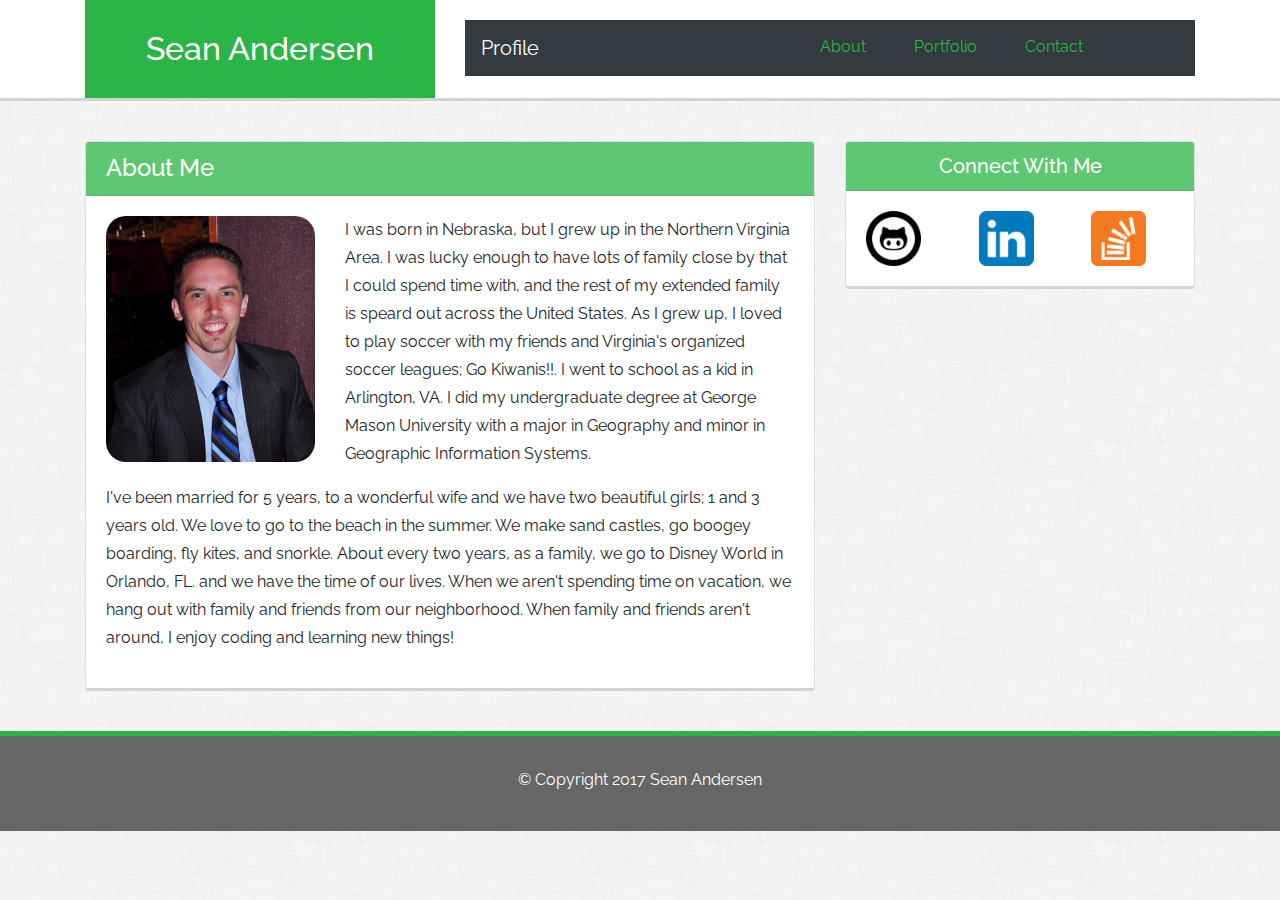
==== index.html @ fe43945d "Boostrap Portfolio complete and responsive" ====
<!DOCTYPE html>
<html>


<head>
  <meta charset="utf-8">
  <title>About-Myself</title>
  <!-- Link to CSS -->
  <link href="https://fonts.googleapis.com/css?family=Raleway" rel="stylesheet">
  <link rel="stylesheet" href="assets/css/reset.css">
  <link rel="stylesheet" href="https://maxcdn.bootstrapcdn.com/bootstrap/4.0.0-beta.2/css/bootstrap.min.css" />
  <link rel="stylesheet" href="assets/css/styles.css">
</head>

<body>
  <!-- Header with title and navbar container-->
  <header>
    <div class="container">
      <div class="row">
        <!--Icons will display in a row together on md+ devices -->
        <div class="col-xl-4 col-lg-4 col-md-4 col-sm-12 col-xs-12">
          <h2>Sean Andersen</h2>
        </div>
        <!--Icons will display in a row together on md+ devices -->
        <div class="col-xl-8 col-lg-8 col-md-8 col-sm-12 col-xs-12">
          <nav class="navbar navbar-dark bg-dark">
            <div class="row">
              <!--Icons will display in a row together on all devices -->
              <div class="col-xl-4 col-lg-4 col-md-4 col-sm-4 col-xs-4">
                <span class="navbar-brand">Profile</span>
              </div>
              <!--Icons will display in a row together on all devices -->
              <div class="col-xl-8 col-lg-8 col-md-8 col-sm-8 col-xs-8">
                <ul class="nav justify-content-center">
                  <li class="nav-item">
                    <a class="nav-link" href="index.html">About</a>
                  </li>
                  <li class="nav-item">
                    <a class="nav-link" href="portfolio.html">Portfolio</a>
                  </li>
                  <li class="nav-item">
                    <a class="nav-link" href="contact.html">Contact</a>
                  </li>
                </ul>
              </div>
            </div>
          </nav>
        </div>
      </div>
    </div>
  </header>
  <!-- Contact sheet in Card format -->
  <main>
    <div class="container">
      <div class="row">
        <!--Icons will display in a row together on md+ devices -->
        <div class="col-xl-8 col-lg-8 col-md-8 col-sm-12 col-xs-12">
          <div class="card card1">
            <h4 class="card-header">About Me</h4>
            <div class="card-body">
              <div class="row">
                <!--Icons will display in a row together on md+ devices -->
                <div class="col-xl-4 col-lg-4 col-md-4 col-sm-12 col-xs-12">
                  <img src="assets/images/ProfilePicture.png" class="img-fluid profilePicture" alt="Responsive image">
                </div>
                <!--Icons will display in a row together on md+ devices -->
                <div class="col-xl-8 col-lg-8 col-md-8 col-sm-12 col-xs-12">
                  <p>I was born in Nebraska, but I grew up in the Northern Virginia Area. I was lucky enough to have lots of family close by that I could spend time with, and the rest of my extended family is speard out across the United States. As I grew
                    up, I loved to play soccer with my friends and Virginia's organized soccer leagues; Go Kiwanis!!. I went to school as a kid in Arlington, VA. I did my undergraduate degree at George Mason University with a major in Geography and minor
                    in Geographic Information Systems.</p>
                </div>
                <!--Icons will display in a row together on all devices -->
                <div class="col-xl-12 col-lg-12 col-md-12 col-sm-12 col-xs-12">
                  <p>I've been married for 5 years, to a wonderful wife and we have two beautiful girls; 1 and 3 years old. We love to go to the beach in the summer. We make sand castles, go boogey boarding, fly kites, and snorkle. About every two years,
                    as a family, we go to Disney World in Orlando, FL. and we have the time of our lives. When we aren't spending time on vacation, we hang out with family and friends from our neighborhood. When family and friends aren't around, I enjoy
                    coding and learning new things!
                  </p>
                </div>
              </div>
            </div>
          </div>
        </div>
        <!--Icons will display in a row together on md+ devices -->
        <div class="col-xl-4 col-lg-4 col-md-4 col-sm-12 col-xs-12">
          <div class="card card2">
            <h5 class="card-header">Connect With Me</h5>
            <div class="card-body">
              <div class="row">
                <!--Icons will display in a row together on all devices -->
                <div class="col-xl-4 col-lg-4 col-md-4 col-sm-4 col-xs-4">
                  <a href="https://github.com/" target="_blank"><img src="assets/images/GitHubIcon.png" alt="GitHub" class="github"></a>
                </div>
                <!--Icons will display in a row together on all devices -->
                <div class="col-xl-4 col-lg-4 col-md-4 col-sm-4 col-xs-4">
                  <a href="https://www.linkedin.com/feed/" target="_blank"><img src="assets/images/Linkedin-2.png" alt="Linkedin" class="linkedin"></a>
                </div>
                <!--Icons will display in a row together on all devices -->
                <div class="col-xl-4 col-lg-4 col-md-4 col-sm-4 col-xs-4">
                  <a href="https://stackoverflow.com/" target="_blank"><img src="assets/images/StackOverflow-2.png" alt="StackOverflow" class="stackoverflow"></a>
                </div>
              </div>
            </div>
          </div>
        </div>
      </div>
    </div>
  </main>
  <!-- Footer container with copyright information -->
  <footer>
    <div class="container">
      <div class="row">
        <!--Icons will display in a row together on all devices -->
        <div class="col-xl-12 col-lg-12 col-md-12 col-sm-12 col-xs-12">
          <p>&copy; Copyright 2017 Sean Andersen</p>
        </div>
      </div>
    </div>
  </footer>
</body>

</html>
---- assets/css/styles.css ----
/* Font updates for all applicable elements */
html, body, div, span, applet, object, iframe,
h1, h2, h3, h4, h5, h6, p, blockquote, pre,
a, abbr, acronym, address, big, cite, code,
del, dfn, em, img, ins, kbd, q, s, samp,
small, strike, strong, sub, sup, tt, var,
b, u, i, center,
dl, dt, dd, ol, ul, li,
fieldset, form, label, legend,
table, caption, tbody, tfoot, thead, tr, th, td,
article, aside, canvas, details, embed,
figure, figcaption, footer, header, hgroup,
menu, nav, output, ruby, section, summary,
time, mark, audio, video {
  font-family: 'Raleway', sans-serif;
}
/*Header and Navbar settings */
header {
  background-color: white;
}
header h2 {
  background-color: #2AB546;
  text-align: center;
  color: white;
  padding: 30px;
  margin-bottom: 0;
}
body{
  background-image: url("../images/dust_scratches.png");
}
p {
   line-height: 1.75em;
 }
header, main .card1, main .card2 {
   border-bottom-width: 3.5px;
   border-bottom-style: solid;
   border-bottom-color: lightgrey;
 }
header .nav-link {
  color: #2AB546;
  padding: 7px 1.5rem;
}
header nav.bg-dark  {
  margin: 20px 0px;
  display: block;
 }
.nav-link:hover {
  color: white;
  text-shadow: 1px 1px 1px black;
  border: .5px solid white;
}
 /*Main Section Begins */
main .card-header {
  background-color: #2AB546;
  color: white;
  opacity: .75;
}
main .card1 {
  margin-top: 40px;
  margin-bottom: 40px;
}
main .card2 {
  margin-top: 40px;
  margin-bottom: 40px;
}
.card h5 {
  text-align: center;
}
.form h5, .form input {
  font-style: italic;
  text-align: left
}
main .card1 h4 {
  text-align: left;
}
textarea {
  min-width: 100%;
}
.profilePicture {
   border-radius: 20px;
}
.github, .stackoverflow, .linkedin {
width: 55px;
height: 55px;
}
.github:hover, .stackoverflow:hover, .linkedin:hover {
opacity: 0.5;
}
.beach, .burger, .dog, .nightlife, .music {
  padding-top: 15px;
  padding-bottom: 15px;
}
.images-relative {
  position: relative;
}
.absolute1, .absolute3, .absolute5 {
  position: absolute;
  top: 60%;
  width: 96%;
  height:15%;
  color: #2AB546;
  font-size: 26px;
  background: white;
  text-align: center;
}

.absolute2, .absolute4 {
  position: absolute;
  top: 60%;
  width: 96%;
  height:15%;
  color: #2AB546;
  font-size: 26px;
  background: white;
  text-align: center;
}
 /*Main Section Ends*/
footer {
  position: sticky;
  border-top-style: solid;
  border-top-color: #2AB546;
  border-top-width: 5px;
  background-color: #666666;
  height: 100px;
}
footer p {
text-align: center !important;
margin-top: 30px;
color: white;
}
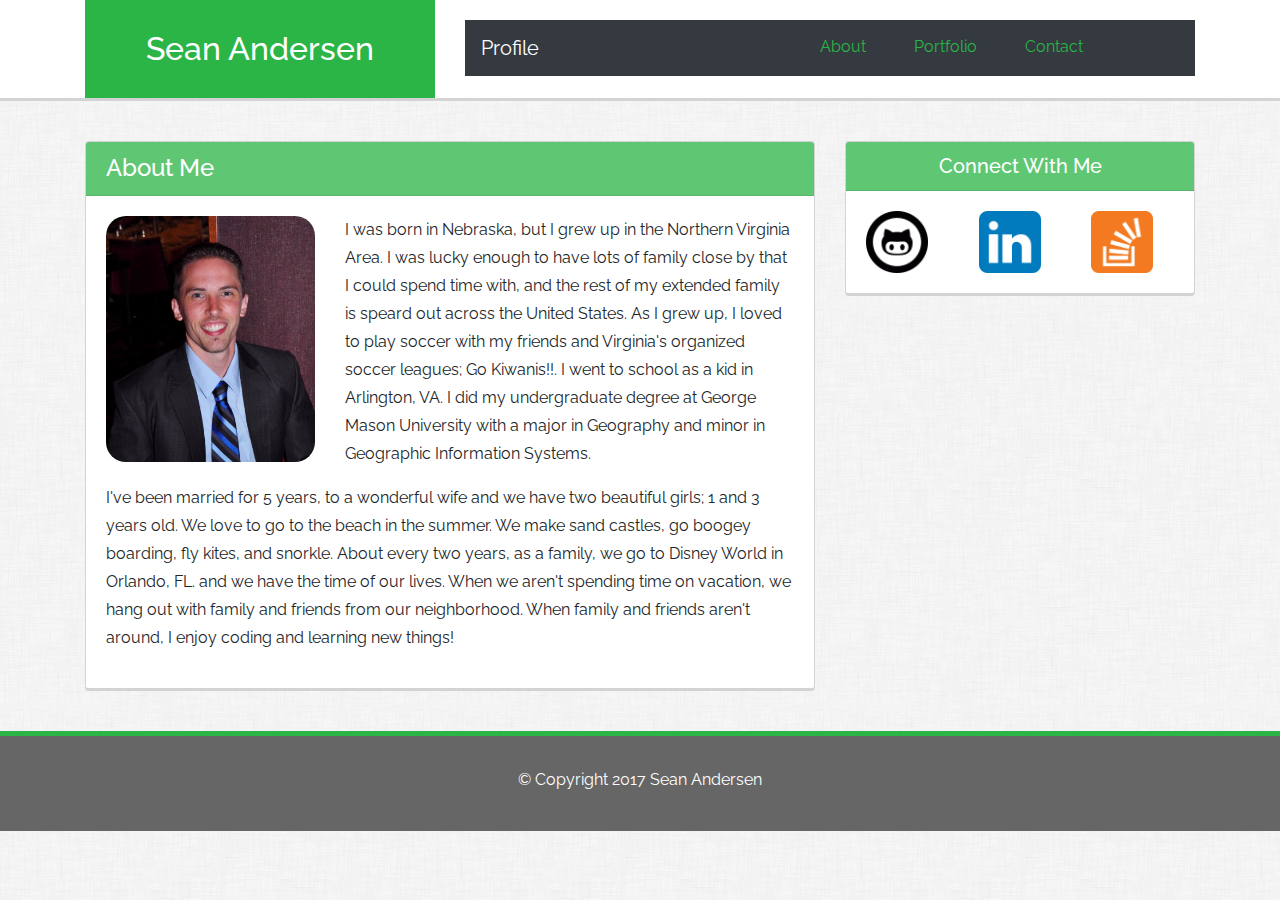
==== commit 016308f2: "updates to all htmls and css" ====
--- a/index.html
+++ b/index.html
@@ -4,7 +4,8 @@
 
 <head>
   <meta charset="utf-8">
-  <title>About-Myself</title>
+  <meta name="viewport" content="width=device-width, initial-scale=1, shrink-to-fit=no">
+  <title>About</title>
   <!-- Link to CSS -->
   <link href="https://fonts.googleapis.com/css?family=Raleway" rel="stylesheet">
   <link rel="stylesheet" href="assets/css/reset.css">
@@ -88,15 +89,15 @@
               <div class="row">
                 <!--Icons will display in a row together on all devices -->
                 <div class="col-xl-4 col-lg-4 col-md-4 col-sm-4 col-xs-4">
-                  <a href="https://github.com/" target="_blank"><img src="assets/images/GitHubIcon.png" alt="GitHub" class="github"></a>
+                  <a href="https://github.com/" target="_blank"><img src="assets/images/GitHubIcon.png" alt="GitHub" class="img-fluid github"></a>
                 </div>
                 <!--Icons will display in a row together on all devices -->
                 <div class="col-xl-4 col-lg-4 col-md-4 col-sm-4 col-xs-4">
-                  <a href="https://www.linkedin.com/feed/" target="_blank"><img src="assets/images/Linkedin-2.png" alt="Linkedin" class="linkedin"></a>
+                  <a href="https://www.linkedin.com/feed/" target="_blank"><img src="assets/images/Linkedin-2.png" alt="Linkedin" class="img-fluid linkedin"></a>
                 </div>
                 <!--Icons will display in a row together on all devices -->
                 <div class="col-xl-4 col-lg-4 col-md-4 col-sm-4 col-xs-4">
-                  <a href="https://stackoverflow.com/" target="_blank"><img src="assets/images/StackOverflow-2.png" alt="StackOverflow" class="stackoverflow"></a>
+                  <a href="https://stackoverflow.com/" target="_blank"><img src="assets/images/StackOverflow-2.png" alt="StackOverflow" class="img-fluid stackoverflow"></a>
                 </div>
               </div>
             </div>
--- a/assets/css/styles.css
+++ b/assets/css/styles.css
@@ -31,6 +31,9 @@
 }
 p {
    line-height: 1.75em;
+ }
+ main .card {
+   border: 0.5px solid lightgrey;
  }
 header, main .card1, main .card2 {
    border-bottom-width: 3.5px;
@@ -81,8 +84,8 @@
    border-radius: 20px;
 }
 .github, .stackoverflow, .linkedin {
-width: 55px;
-height: 55px;
+  height: 100%;
+  width: 75%;
 }
 .github:hover, .stackoverflow:hover, .linkedin:hover {
 opacity: 0.5;
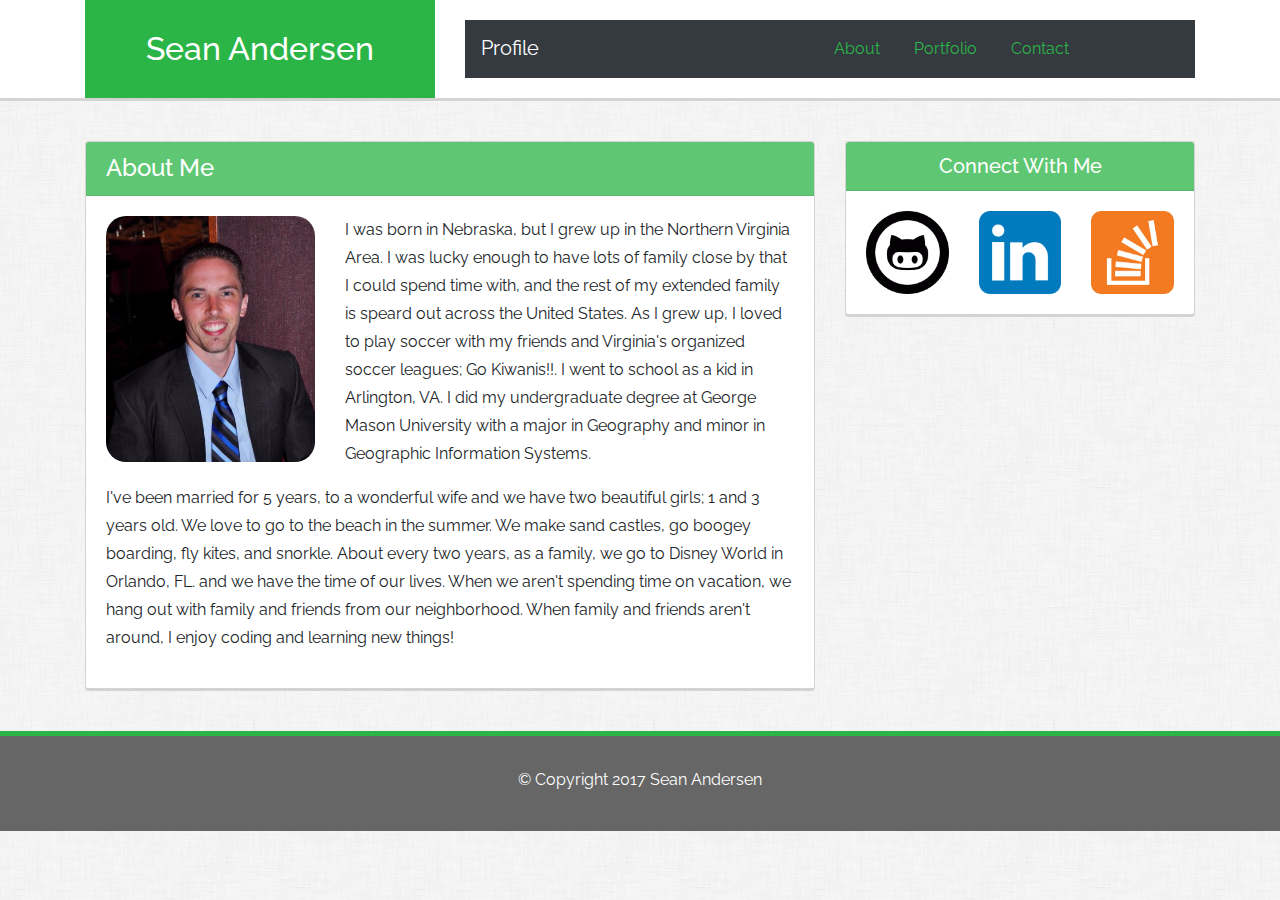
==== commit e9a1f03e: "Updates to index.html & css file" ====
--- a/index.html
+++ b/index.html
@@ -66,7 +66,7 @@
                 </div>
                 <!--Icons will display in a row together on md+ devices -->
                 <div class="col-xl-8 col-lg-8 col-md-8 col-sm-12 col-xs-12">
-                  <p>I was born in Nebraska, but I grew up in the Northern Virginia Area. I was lucky enough to have lots of family close by that I could spend time with, and the rest of my extended family is speard out across the United States. As I grew
+                  <p class="wrap-text">I was born in Nebraska, but I grew up in the Northern Virginia Area. I was lucky enough to have lots of family close by that I could spend time with, and the rest of my extended family is speard out across the United States. As I grew
                     up, I loved to play soccer with my friends and Virginia's organized soccer leagues; Go Kiwanis!!. I went to school as a kid in Arlington, VA. I did my undergraduate degree at George Mason University with a major in Geography and minor
                     in Geographic Information Systems.</p>
                 </div>
--- a/assets/css/styles.css
+++ b/assets/css/styles.css
@@ -42,7 +42,8 @@
  }
 header .nav-link {
   color: #2AB546;
-  padding: 7px 1.5rem;
+  border: .5px solid #343a40;
+
 }
 header nav.bg-dark  {
   margin: 20px 0px;
@@ -81,18 +82,20 @@
   min-width: 100%;
 }
 .profilePicture {
-   border-radius: 20px;
+  width: 100%;
+  border-radius: 20px;
 }
 .github, .stackoverflow, .linkedin {
   height: 100%;
-  width: 75%;
+  width: 100%;
 }
 .github:hover, .stackoverflow:hover, .linkedin:hover {
 opacity: 0.5;
 }
 .beach, .burger, .dog, .nightlife, .music {
-  padding-top: 15px;
-  padding-bottom: 15px;
+  padding-top: 1rem;
+  padding-bottom: 1rem;
+  width: 100%;
 }
 .images-relative {
   position: relative;
@@ -103,7 +106,7 @@
   width: 96%;
   height:15%;
   color: #2AB546;
-  font-size: 26px;
+  font-size: 2rem;
   background: white;
   text-align: center;
 }
@@ -114,7 +117,7 @@
   width: 96%;
   height:15%;
   color: #2AB546;
-  font-size: 26px;
+  font-size: 2rem;
   background: white;
   text-align: center;
 }
@@ -128,7 +131,36 @@
   height: 100px;
 }
 footer p {
-text-align: center !important;
-margin-top: 30px;
-color: white;
+  text-align: center !important;
+  margin-top: 30px;
+  color: white;
 }
+@media screen and (max-width:992px) {
+  .absolute1, .absolute3, .absolute5 {
+    width: 96%;
+    font-size: 1.75rem;
+  }
+  .absolute2, .absolute4 {
+    width: 96%;
+    font-size: 1.75rem;
+}
+}
+@media screen and (max-width:768px) {
+  .absolute1, .absolute3, .absolute5 {
+    width: 93%;
+    font-size: 1.25rem;
+  }
+  .absolute2, .absolute4 {
+    width: 93%;
+    font-size: 1.25rem;
+}
+@media screen and (max-width:640px) {
+  .absolute1, .absolute3, .absolute5 {
+    width: 96%;
+    font-size: 2rem;
+  }
+  .absolute2, .absolute4 {
+    width: 96%;
+    font-size: 2rem;
+}
+}
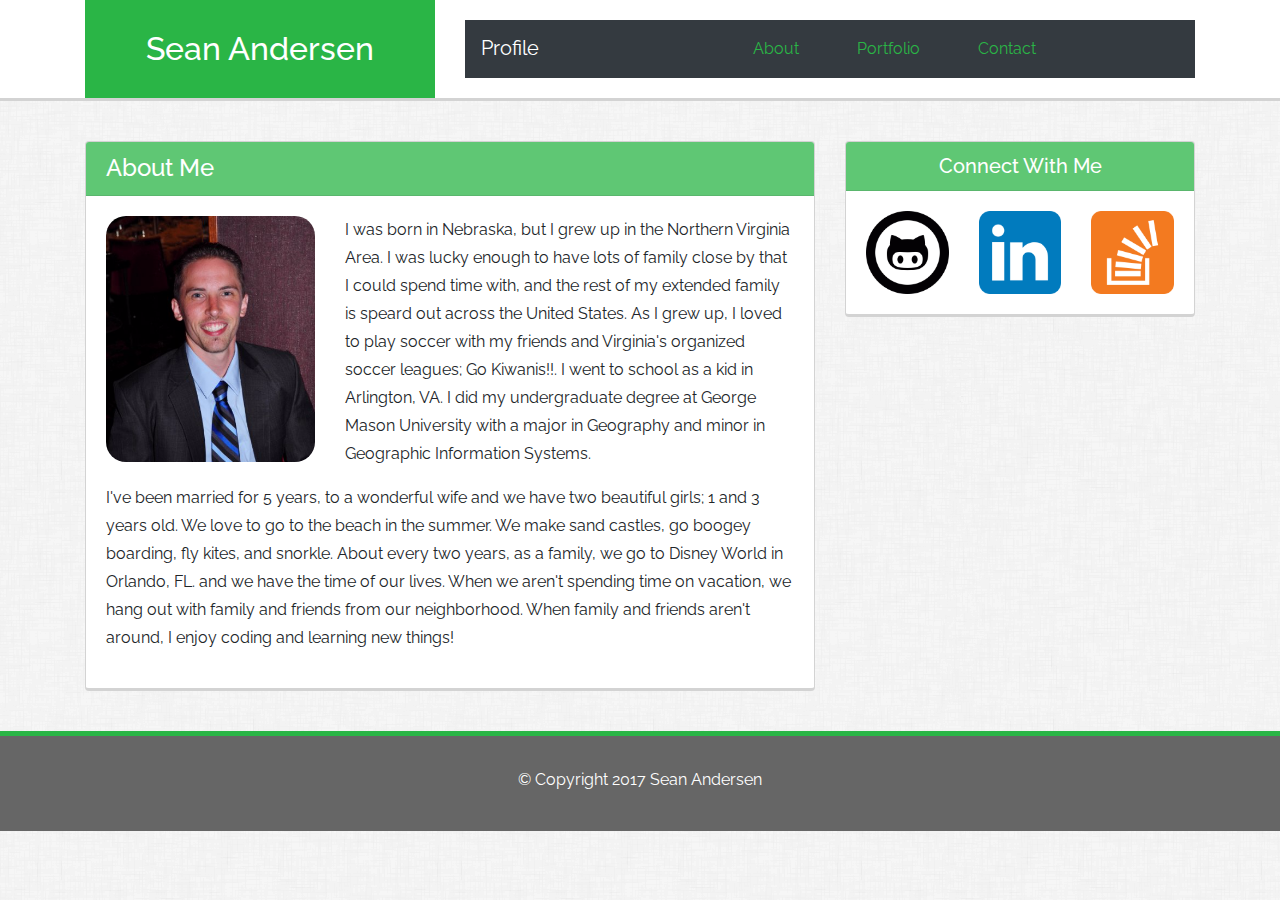
==== commit 73fde78a: "Updated Navbar" ====
--- a/index.html
+++ b/index.html
@@ -24,25 +24,22 @@
         </div>
         <!--Icons will display in a row together on md+ devices -->
         <div class="col-xl-8 col-lg-8 col-md-8 col-sm-12 col-xs-12">
-          <nav class="navbar navbar-dark bg-dark">
+          <nav class="navbar navbar-expand-lg navbar-dark bg-dark">
             <div class="row">
-              <!--Icons will display in a row together on all devices -->
-              <div class="col-xl-4 col-lg-4 col-md-4 col-sm-4 col-xs-4">
-                <span class="navbar-brand">Profile</span>
+              <div class="col-xl-4 col-lg-4 col-md-8 col-sm-12 col-xs-12">
+                <span class="navbar-brand" href="#">Profile</span>
               </div>
-              <!--Icons will display in a row together on all devices -->
-              <div class="col-xl-8 col-lg-8 col-md-8 col-sm-8 col-xs-8">
-                <ul class="nav justify-content-center">
-                  <li class="nav-item">
-                    <a class="nav-link" href="index.html">About</a>
-                  </li>
-                  <li class="nav-item">
-                    <a class="nav-link" href="portfolio.html">Portfolio</a>
-                  </li>
-                  <li class="nav-item">
-                    <a class="nav-link" href="contact.html">Contact</a>
-                  </li>
-                </ul>
+              <div class="col-xl-8 col-lg-8 col-md-4 col-sm-12 col-xs-12">
+                <button class="navbar-toggler" type="button" data-toggle="collapse" data-target="#navbarNavAltMarkup" aria-controls="navbarNavAltMarkup" aria-expanded="false" aria-label="Toggle navigation">
+              <span class="navbar-toggler-icon"></span>
+              </button>
+                <div class="collapse navbar-collapse" id="navbarNavAltMarkup">
+                  <div class="navbar-nav">
+                    <a class="nav-item nav-link" href="index.html">About <span class="sr-only">(current)</span></a>
+                    <a class="nav-item nav-link" href="portfolio.html">Portfolio</a>
+                    <a class="nav-item nav-link" href="contact.html">Contact</a>
+                  </div>
+                </div>
               </div>
             </div>
           </nav>
@@ -117,6 +114,11 @@
       </div>
     </div>
   </footer>
+
+
+  <script src="https://code.jquery.com/jquery-3.2.1.slim.min.js" integrity="sha384-KJ3o2DKtIkvYIK3UENzmM7KCkRr/rE9/Qpg6aAZGJwFDMVNA/GpGFF93hXpG5KkN" crossorigin="anonymous"></script>
+  <script src="https://cdnjs.cloudflare.com/ajax/libs/popper.js/1.12.3/umd/popper.min.js" integrity="sha384-vFJXuSJphROIrBnz7yo7oB41mKfc8JzQZiCq4NCceLEaO4IHwicKwpJf9c9IpFgh" crossorigin="anonymous"></script>
+  <script src="https://maxcdn.bootstrapcdn.com/bootstrap/4.0.0-beta.2/js/bootstrap.min.js" integrity="sha384-alpBpkh1PFOepccYVYDB4do5UnbKysX5WZXm3XxPqe5iKTfUKjNkCk9SaVuEZflJ" crossorigin="anonymous"></script>
 </body>
 
 </html>
--- a/assets/css/styles.css
+++ b/assets/css/styles.css
@@ -40,16 +40,17 @@
    border-bottom-style: solid;
    border-bottom-color: lightgrey;
  }
-header .nav-link {
+header .navbar-dark .navbar-nav .nav-link {
   color: #2AB546;
   border: .5px solid #343a40;
+  margin: 0px 20px;
 
 }
 header nav.bg-dark  {
   margin: 20px 0px;
   display: block;
  }
-.nav-link:hover {
+header .navbar-dark .navbar-nav .nav-link:hover {
   color: white;
   text-shadow: 1px 1px 1px black;
   border: .5px solid white;
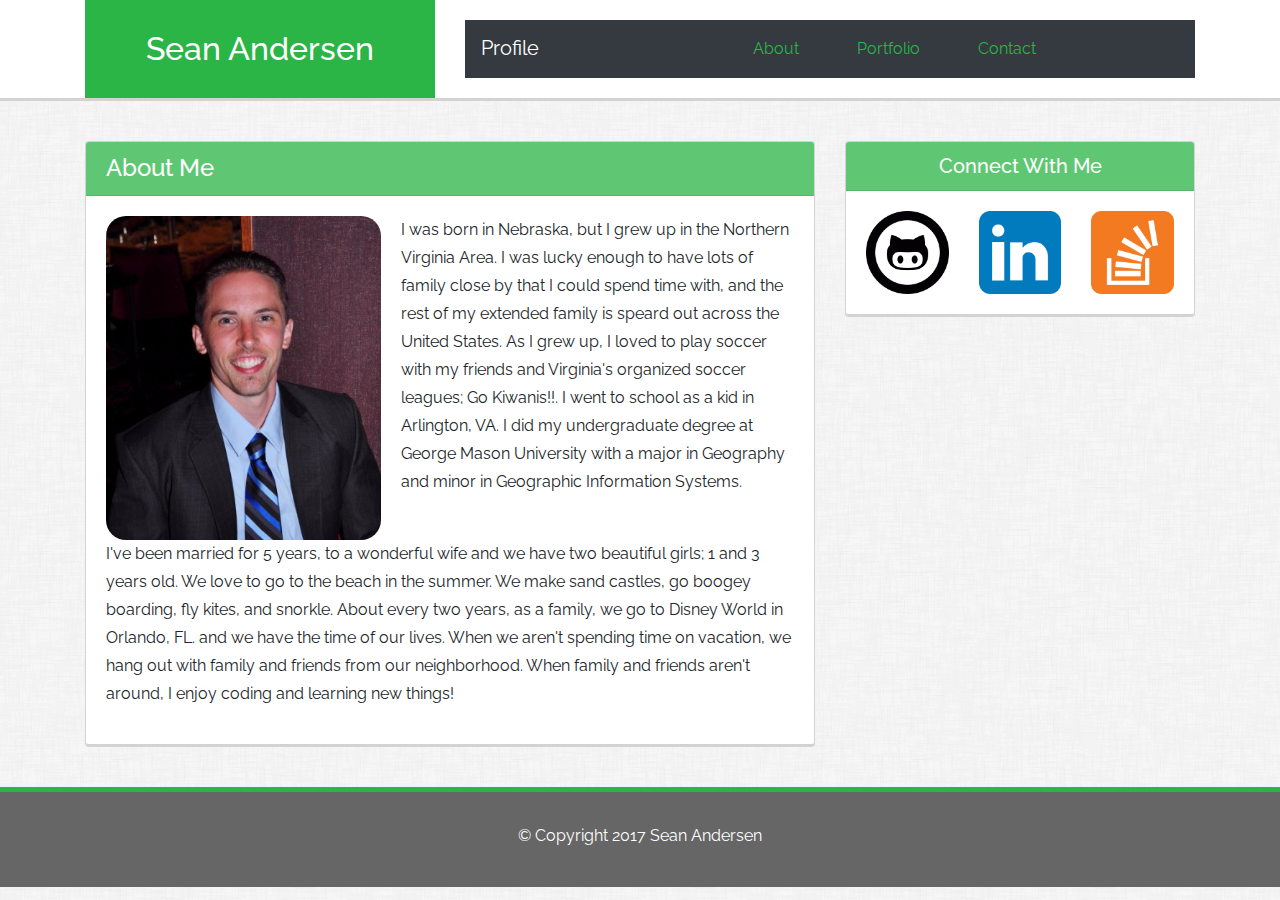
==== commit 1a3edbd1: "about img corrected for text wrap" ====
--- a/index.html
+++ b/index.html
@@ -58,12 +58,8 @@
             <div class="card-body">
               <div class="row">
                 <!--Icons will display in a row together on md+ devices -->
-                <div class="col-xl-4 col-lg-4 col-md-4 col-sm-12 col-xs-12">
-                  <img src="assets/images/ProfilePicture.png" class="img-fluid profilePicture" alt="Responsive image">
-                </div>
-                <!--Icons will display in a row together on md+ devices -->
-                <div class="col-xl-8 col-lg-8 col-md-8 col-sm-12 col-xs-12">
-                  <p class="wrap-text">I was born in Nebraska, but I grew up in the Northern Virginia Area. I was lucky enough to have lots of family close by that I could spend time with, and the rest of my extended family is speard out across the United States. As I grew
+                <div class="col-xl-12 col-lg-12 col-md-12 col-sm-12 col-xs-12">
+                  <p><img src="assets/images/ProfilePicture.png" class="float-left img-fluid img-uniq profilePicture" alt="Responsive image">I was born in Nebraska, but I grew up in the Northern Virginia Area. I was lucky enough to have lots of family close by that I could spend time with, and the rest of my extended family is speard out across the United States. As I grew
                     up, I loved to play soccer with my friends and Virginia's organized soccer leagues; Go Kiwanis!!. I went to school as a kid in Arlington, VA. I did my undergraduate degree at George Mason University with a major in Geography and minor
                     in Geographic Information Systems.</p>
                 </div>
--- a/assets/css/styles.css
+++ b/assets/css/styles.css
@@ -25,6 +25,7 @@
   color: white;
   padding: 30px;
   margin-bottom: 0;
+  height: 100%;
 }
 body{
   background-image: url("../images/dust_scratches.png");
@@ -101,6 +102,10 @@
 .images-relative {
   position: relative;
 }
+.img-uniq {
+  max-width: 40%;
+  margin-right: 20px;
+}
 .absolute1, .absolute3, .absolute5 {
   position: absolute;
   top: 60%;
